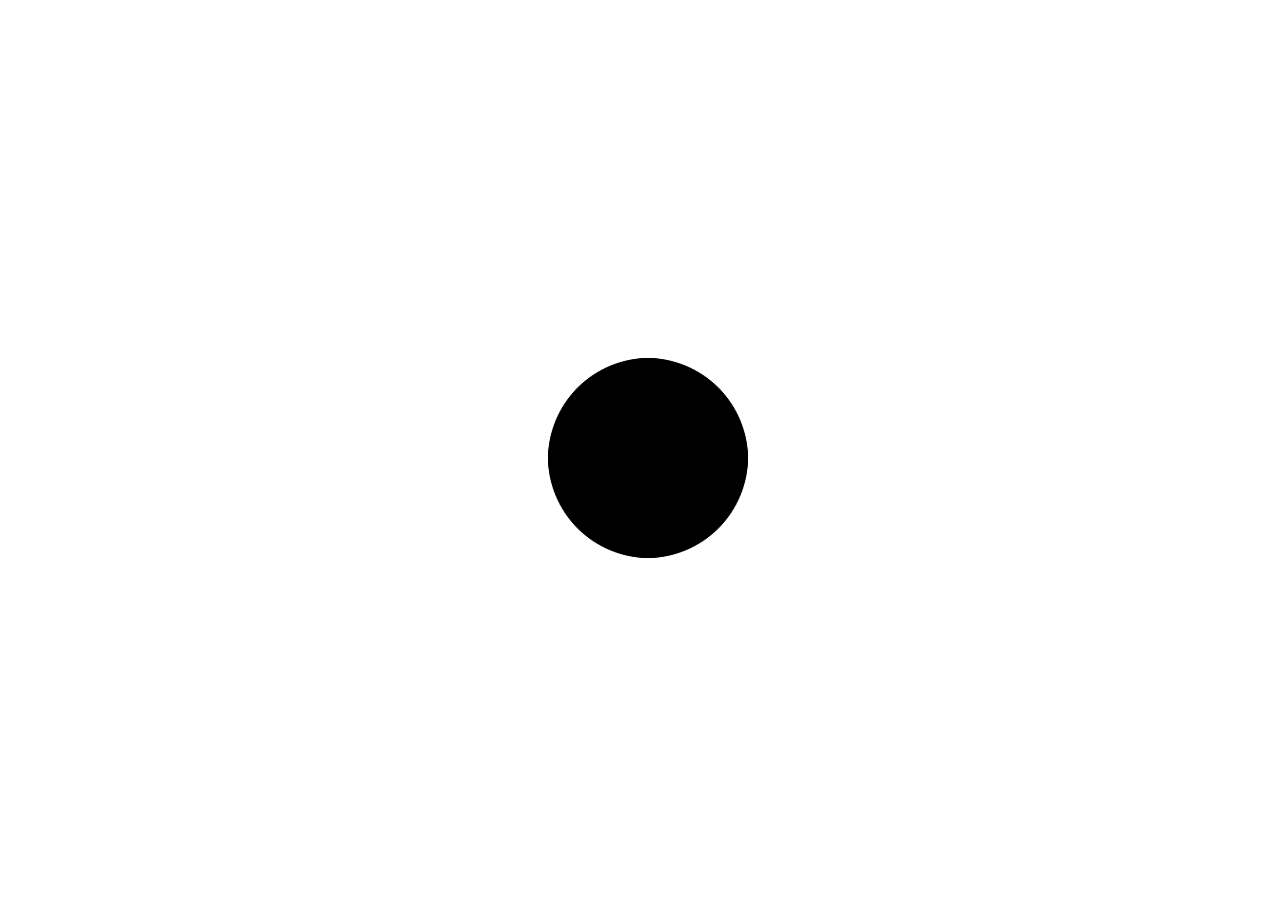
==== Black_Hole/index.html @ a1121bfd "made the black hole simulation even worse, but also better" ====
<!DOCTYPE html>
<html lang="en">
<head>
    <meta charset="UTF-8">
    <meta name="viewport" content="width=device-width, initial-scale=1.0">
    <title>Svart hål (inte klar)</title>
    <script src="script.js" defer></script>
</head>
<body>
    <canvas id="myCanvas"></canvas>
</body>
</html>
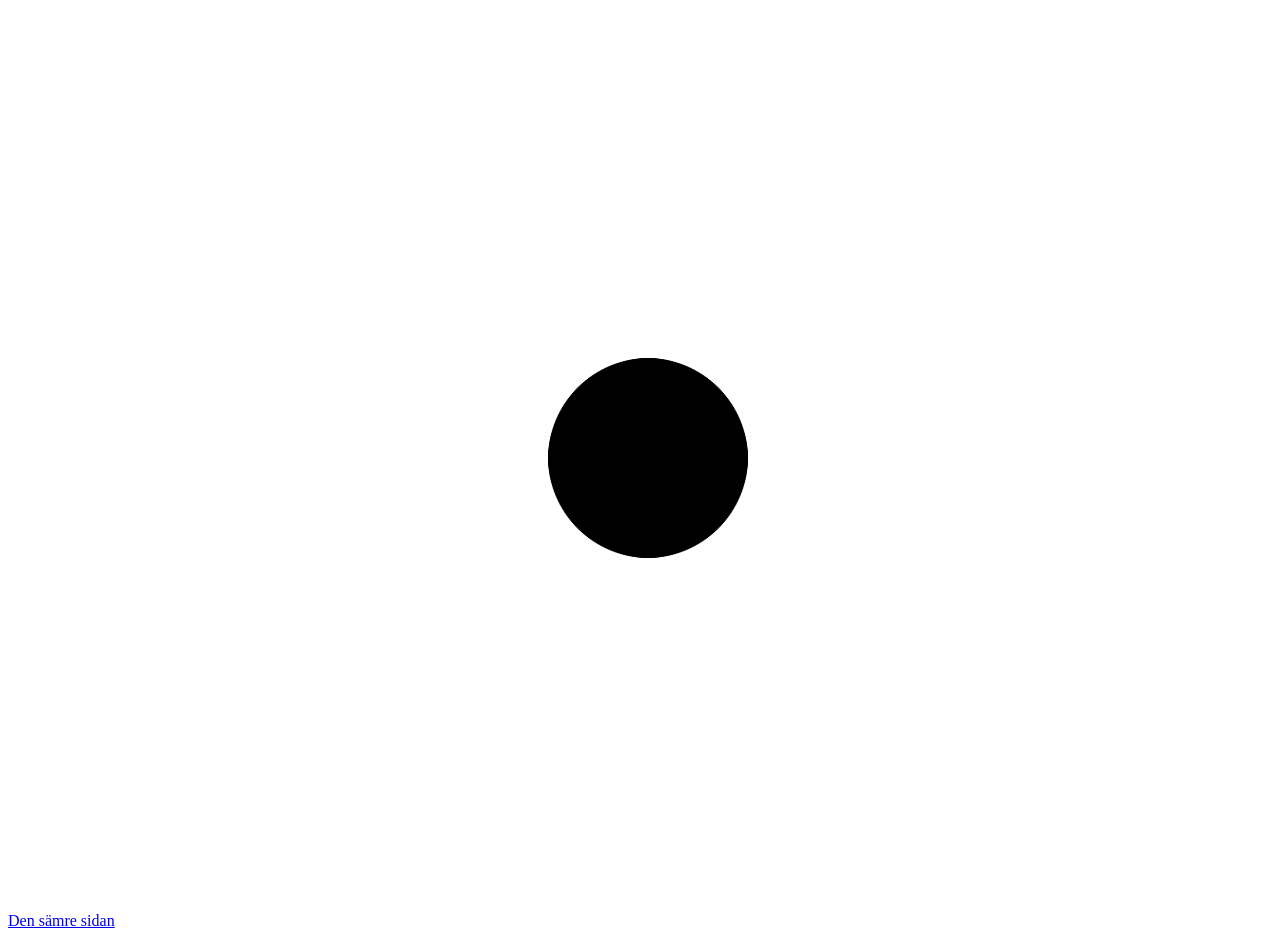
==== commit c0631768: "added link to main page" ====
--- a/Black_Hole/index.html
+++ b/Black_Hole/index.html
@@ -3,10 +3,11 @@
 <head>
     <meta charset="UTF-8">
     <meta name="viewport" content="width=device-width, initial-scale=1.0">
-    <title>Svart hål (inte klar)</title>
+    <title>BlackHoleSim</title>
     <script src="script.js" defer></script>
 </head>
 <body>
     <canvas id="myCanvas"></canvas>
+    <a href="../index.html">Den sämre sidan</a>
 </body>
 </html>
